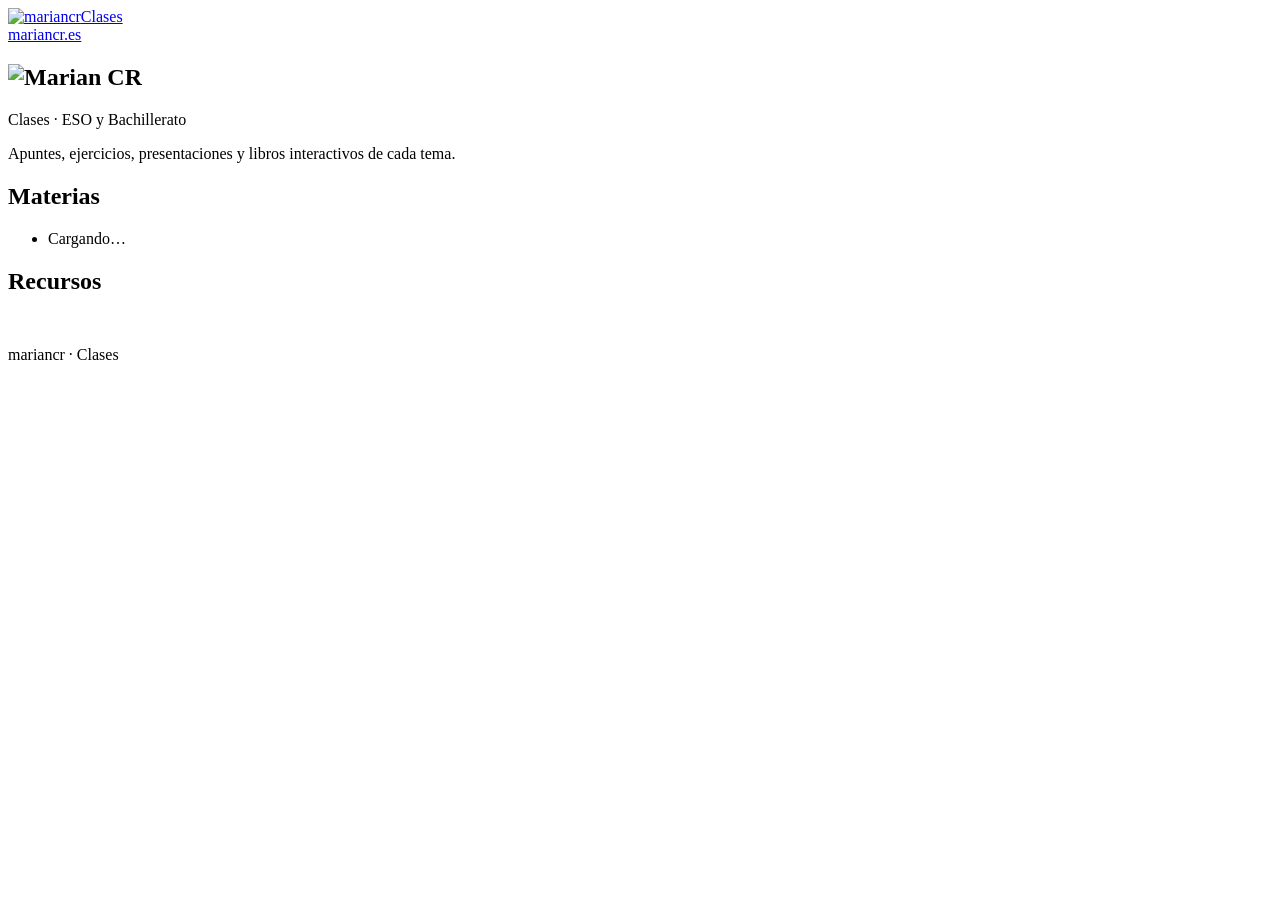
==== index.html @ efc148ca "Web de materias en clases.mariancr.es (páginas por curso) Co-Authored-By: Claude Opus 5.5 <noreply@a" ====
<!doctype html>
<html lang="es">
<head>
<meta charset="utf-8">
<meta name="viewport" content="width=device-width,initial-scale=1">
<title>mariancr · Clases</title>
<meta name="description" content="Apuntes, resúmenes, ejercicios y actividades de Ciencias: ESO y Bachillerato.">
<link rel="icon" href="/favicon.ico" sizes="any">
<link rel="icon" href="/favicon.svg" type="image/svg+xml">
<link rel="apple-touch-icon" href="/apple-touch-icon.png">
<link rel="stylesheet" href="https://marca.mariancr.es/mariancr.css">
<link rel="stylesheet" href="/css/web.css">
</head>
<body class="mcr mcr-app curso-general">
<header class="mcr-barra"><a class="mcr-barra__marca" href="/"><img src="/img/logo-negativo.svg" alt="mariancr"><span class="mcr-barra__nombre">Clases</span></a>
  <div class="mcr-barra__usuario"><a class="mcr-btn mcr-btn--peq" href="https://mariancr.es/">mariancr.es</a></div></header>
<section class="mcr-trama-banda"><div class="mcr-contenedor mcr-hero hero-portada">
       <h1 class="hero-logo"><img src="/img/logo-negativo.svg" alt="Marian CR"></h1>
       <div class="hero-txt"><div class="ojo">Clases · ESO y Bachillerato</div>
       <p id="lema">Apuntes, ejercicios, presentaciones y libros interactivos de cada tema.</p></div>
     </div></section>
<main class="mcr-contenedor" style="padding-bottom:32px">
  <h2 class="mcr-seccion" id="tit-materias">Materias</h2>
  <ul class="indice-cursos" id="cursos"><li class="cargando">Cargando…</li></ul>
  <h2 class="mcr-seccion">Recursos</h2>
  <div class="recursos" id="recursos"></div>
</main>
<footer class="mcr-pie-app">mariancr · Clases</footer>
<script type="module" src="/js/portada.js"></script>
</body>
</html>
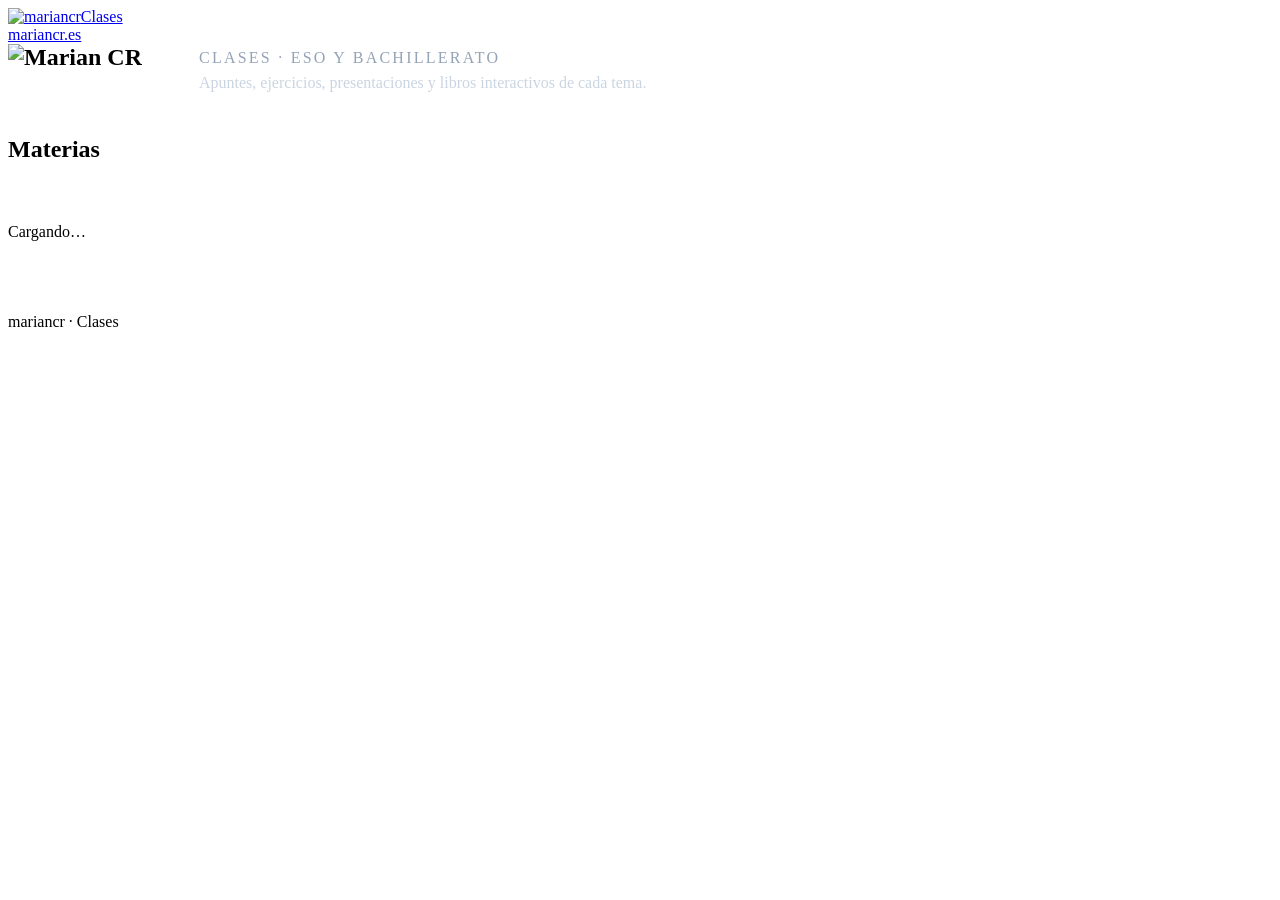
==== commit 850852e6: "Clases: sin recursos; Bioacademy en 1.º ESO Co-Authored-By: Claude Opus 5.5 <noreply@anthropic.com>" ====
--- a/index.html
+++ b/index.html
@@ -22,8 +22,6 @@
 <main class="mcr-contenedor" style="padding-bottom:32px">
   <h2 class="mcr-seccion" id="tit-materias">Materias</h2>
   <ul class="indice-cursos" id="cursos"><li class="cargando">Cargando…</li></ul>
-  <h2 class="mcr-seccion">Recursos</h2>
-  <div class="recursos" id="recursos"></div>
 </main>
 <footer class="mcr-pie-app">mariancr · Clases</footer>
 <script type="module" src="/js/portada.js"></script>
--- a/css/web.css
+++ b/css/web.css
@@ -0,0 +1,135 @@
+/* mariancr · web de materias. Se carga después de mariancr.css (hoja común de la marca). */
+[hidden]{display:none!important}
+.mcr-app{display:flex;flex-direction:column}
+.mcr-app>main{flex:1}
+.mcr-contenedor{width:100%}
+.ojo{font:600 11px var(--font-marca);letter-spacing:.14em;text-transform:uppercase;color:var(--gris-web)}
+.mcr-hero .ojo{color:#94A3B8}
+.mcr-hero p{color:#CBD5E1;margin-top:8px;max-width:60ch;line-height:1.5}
+.pronto{font:600 11px var(--font-marca);letter-spacing:.08em;text-transform:uppercase;color:var(--gris-web);border:1px dashed var(--linea);border-radius:999px;padding:3px 9px;white-space:nowrap}
+.pdf{font:700 10px var(--font-marca);letter-spacing:.08em;color:var(--texto);border:1px solid color-mix(in srgb,var(--acento) 45%,transparent);border-radius:3px;padding:2px 5px;flex:none}
+.migas{font:500 13px var(--font-marca);color:#94A3B8;display:flex;flex-wrap:wrap;gap:6px}
+.migas a{color:#CBD5E1;text-decoration:none}.migas a:hover{color:#fff}
+.migas b{color:#fff;font-weight:600}
+.num-tema{font:700 clamp(64px,10vw,104px)/.8 var(--font-marca);color:var(--acento);letter-spacing:-.04em}
+.hero-portada{display:flex;align-items:center;flex-wrap:wrap;gap:14px 28px}
+.hero-logo{margin:0}
+.hero-txt{border-left:1px solid rgba(255,255,255,.25);padding-left:28px}
+.hero-txt p{margin-top:4px}
+.hero-logo img{display:block;height:clamp(48px,8vw,72px);width:auto}
+.cargando{padding:40px 0;color:var(--gris-web);font:500 15px var(--font-marca)}
+
+/* Portada: índice de cursos con pestaña lateral y desplegable de temas */
+.indice-cursos{list-style:none;margin:16px 0 0;padding:0;display:grid;gap:10px}
+.curso-fila{list-style:none}
+.curso-fila summary{list-style:none;cursor:pointer;position:relative;display:grid;grid-template-columns:auto 1fr auto;gap:16px;align-items:center;background:var(--papel);border:1px solid var(--borde-web);border-radius:6px;padding:16px 64px 16px 18px;color:var(--tinta);overflow:hidden}
+.curso-fila summary::-webkit-details-marker{display:none}
+.curso-fila summary::after{content:attr(data-tab);position:absolute;right:0;top:0;bottom:0;width:48px;display:flex;align-items:center;justify-content:center;background:var(--acento);color:var(--sobre-acento);font:700 13px var(--font-marca);writing-mode:vertical-rl;transform:rotate(180deg);letter-spacing:.06em}
+.curso-fila[open] summary{border-bottom-left-radius:0;border-bottom-right-radius:0}
+.curso-fila__ico{width:44px;height:44px}
+.curso-fila__t{font:700 19px var(--font-marca)}
+.curso-fila__s{color:var(--gris-web);font-size:14px;margin-top:2px}
+.curso-fila__der{display:flex;gap:6px;align-items:center;justify-content:flex-end;flex-wrap:wrap}
+.chip-temas{font:700 13px var(--font-marca);height:28px;padding:0 10px;display:inline-flex;align-items:center;border-radius:4px;background:var(--acento);color:var(--sobre-acento)}
+.curso-fila .flecha{width:10px;height:10px;border-right:2px solid var(--gris-web);border-bottom:2px solid var(--gris-web);transform:rotate(45deg);margin:0 4px 4px 10px;transition:transform .15s}
+.curso-fila[open] .flecha{transform:rotate(-135deg);margin-bottom:-4px}
+.lista-temas{list-style:none;margin:0;padding:6px 64px 10px 78px;background:var(--papel);border:1px solid var(--borde-web);border-top:0;border-radius:0 0 6px 6px}
+.lista-temas li{border-bottom:1px solid var(--borde-web)}
+.lista-temas li:last-child{border-bottom:0}
+.lista-temas a{display:flex;align-items:center;gap:12px;padding:10px 0;color:var(--tinta);text-decoration:none;font:600 16px var(--font-marca)}
+.lista-temas a:hover{color:var(--texto)}
+.lista-temas b{font:700 20px var(--font-marca);color:var(--acento);min-width:24px}
+.lista-temas .vacio{padding:10px 0;color:var(--gris-web);font:500 15px var(--font-marca)}
+.recursos{display:grid;grid-template-columns:repeat(4,minmax(0,1fr));gap:12px;max-width:960px;margin-bottom:8px}
+.recurso{display:flex;align-items:center;gap:12px;padding:12px 18px 12px 12px;background:var(--papel);border:1px solid var(--borde-web);border-radius:6px;color:var(--tinta);text-decoration:none;font:600 16px var(--font-marca);transition:transform .15s,box-shadow .15s}
+.recurso:hover{transform:translateY(-2px);box-shadow:0 10px 22px -14px var(--acento-general)}
+.recurso img{width:40px;height:40px}
+
+/* Página del tema */
+.tema-cab{display:flex;align-items:flex-end;gap:20px;flex-wrap:wrap;margin-top:14px}
+.mat{display:flex;gap:12px;align-items:center;min-height:77px;padding:14px;background:var(--papel);border:1px solid var(--borde-web);border-left:5px solid var(--acento);border-radius:6px;text-decoration:none;color:var(--tinta);font:inherit;text-align:left;cursor:pointer;width:100%;transition:transform .15s,box-shadow .15s}
+.mat:hover{transform:translateY(-2px);box-shadow:0 10px 22px -14px var(--acento)}
+.mat b{display:block;font:600 16px var(--font-marca)}
+.mat small{display:block;margin-top:2px;color:var(--gris-web);font-size:13px}
+.mat[disabled]{cursor:default;border-left-color:var(--linea);opacity:.7}
+.mat[disabled]:hover{transform:none;box-shadow:none}
+.mat[disabled] .pdf{color:var(--gris-web);border-color:var(--linea)}
+.mat--libro{min-height:0;background:var(--suave);border-color:color-mix(in srgb,var(--acento) 40%,transparent);border-left-color:var(--acento);cursor:default}
+.mat--libro:hover{transform:none;box-shadow:none}
+.mat--libro .mcr-btn{margin-left:auto}
+.grupo .mcr-seccion{margin-top:24px}
+.mats{display:grid;grid-template-columns:repeat(4,minmax(0,1fr));gap:12px;margin-top:12px}
+
+/* Visor de PDF integrado */
+.visor{position:fixed;inset:0;z-index:50;display:flex;flex-direction:column;background:var(--papel-alto)}
+.visor__barra{display:flex;align-items:center;flex-wrap:wrap;gap:10px 16px;background:var(--banda);color:#fff;border-bottom:4px solid var(--acento);padding:calc(10px + env(safe-area-inset-top,0px)) max(16px,env(safe-area-inset-right,0px)) 10px max(16px,env(safe-area-inset-left,0px))}
+.visor__barra .mcr-btn{background:transparent;color:#fff;border-color:rgba(255,255,255,.35)}
+.visor__barra .mcr-btn--prim{background:var(--acento);border-color:var(--acento);color:var(--sobre-acento)}
+.visor__tit{display:grid;gap:2px;min-width:0}
+.visor__tit .ojo{color:#94A3B8}
+.visor__tit strong{font:700 18px var(--font-marca);white-space:nowrap;overflow:hidden;text-overflow:ellipsis}
+.visor__acc{margin-left:auto;display:flex;gap:8px;flex-wrap:wrap}
+.visor iframe{flex:1;width:100%;border:0;background:var(--papel-alto)}
+
+/* Libro interactivo */
+.pestanas{display:flex;gap:4px;overflow-x:auto;background:var(--banda);padding:0 max(16px,env(safe-area-inset-right,0px)) 0 max(16px,env(safe-area-inset-left,0px))}
+.pestanas a{display:flex;align-items:center;gap:8px;padding:10px 14px;font:600 14px var(--font-marca);color:#CBD5E1;text-decoration:none;border-radius:6px 6px 0 0;white-space:nowrap}
+.pestanas a b{color:var(--acento)}
+.pestanas a[aria-current="true"]{background:var(--papel-alto);color:var(--tinta)}
+.pestanas a[aria-current="true"] b{color:var(--texto)}
+.lector{display:grid;grid-template-columns:200px minmax(0,1fr);gap:24px;padding-block:24px 32px;max-width:1160px}
+.toc{position:sticky;top:16px;align-self:start;font-size:14px}
+.toc ol{list-style:none;margin:0;padding:0;display:grid;gap:2px}
+.toc a{display:flex;gap:8px;padding:6px 8px;border-radius:4px;color:var(--tinta);text-decoration:none;line-height:1.3}
+.toc a:hover{background:var(--suave)}
+.toc a span{font:600 13px var(--font-marca);color:var(--texto);min-width:30px}
+.hoja{background:var(--papel);border:1px solid var(--borde-web);border-radius:6px;padding:28px 32px;min-width:0;overflow:hidden}
+.hoja .cuerpo>h1.ap:first-child,.hoja .cuerpo>.apertura:first-child{margin-top:0}
+.hoja .apertura{margin-bottom:24px}
+.hoja .apertura .zona-tit{margin-top:0}
+.hoja .mcr-actividades{clear:both}
+.hoja .cuerpo [id]{scroll-margin-top:16px}
+.pasar{display:flex;justify-content:space-between;gap:12px;flex-wrap:wrap;margin-top:24px;padding-top:14px;border-top:1px solid var(--linea)}
+.pasar a{font:600 14px var(--font-marca);color:var(--texto);text-decoration:none}
+
+/* Recuadro de actividades en la web: lista + actividades dentro de la página */
+.hoja .mcr-actividades{display:block;margin:16px 0 20px;border:1px solid color-mix(in srgb,var(--acento) 40%,transparent);border-radius:6px;overflow:hidden;padding:0;background:var(--papel)}
+.hoja .mcr-actividades .qr{display:none}
+.hoja .mcr-actividades .tit{display:flex;justify-content:space-between;align-items:center;gap:10px;flex-wrap:wrap;margin:0;padding:10px 16px;background:var(--texto);color:var(--sobre-acento);font:700 12px var(--font-marca);letter-spacing:.12em;text-transform:uppercase}
+.hoja .mcr-actividades ul{margin:0;padding:10px 16px 10px 34px}
+.hoja .mcr-actividades li{text-align:left}
+.act-abrir{margin:0 16px 14px}
+.hoja .mcr-actividades iframe{display:block;width:100%;border:0;border-top:1px solid var(--borde-web);min-height:240px;background:var(--papel-alto)}
+
+@media (max-width:900px){
+ .lector{grid-template-columns:1fr}
+ .toc{position:static}
+ .toc ol{display:flex;flex-wrap:wrap;gap:6px}
+ .toc a{border:1px solid var(--borde-web);background:var(--papel)}
+ .hoja{padding:20px 18px}
+ .hoja.tipo-apuntes .cuerpo{padding-right:0}
+ .hoja.tipo-apuntes .cuerpo h1{margin-right:0}
+ .hoja.tipo-apuntes .cuerpo>.mcr-tabla.ancha{width:100%}
+ .hoja .mcr-nota{float:none;width:auto;margin:0 0 12px;display:block}
+ .hoja .cuerpo>.mcr-tabla.ancha,.hoja .cuerpo>.mcr-caja,.hoja .cuerpo>.practica,.hoja .cuerpo>figure.ancha,.hoja .cuerpo>.dos-col{margin-right:0!important;width:100%!important}
+ .hoja table{display:block;overflow-x:auto}
+ .mats{grid-template-columns:repeat(2,minmax(0,1fr))}
+}
+@media (max-width:560px){
+ .curso-fila summary{grid-template-columns:auto 1fr;padding-right:56px}
+ .curso-fila__der{grid-column:1/-1;justify-content:flex-start}
+ .lista-temas{padding:4px 16px 8px}
+ .recursos{grid-template-columns:repeat(2,minmax(0,1fr))}
+ .hero-txt{border-left:0;padding-left:0}
+ .mat--libro{flex-wrap:wrap}.mat--libro .mcr-btn{margin-left:0}
+ .visor__acc{margin-left:0;width:100%}.visor__acc .mcr-btn{flex:1}
+}
+@media (max-width:420px){.mats{grid-template-columns:1fr}}
+@media (prefers-reduced-motion:reduce){*{transition:none!important}}
+/* Web propia de un curso (p. ej. Bioacademy en 1.º ESO) */
+.lista-temas .web-curso a{gap:14px;padding:14px 0}
+.web-curso b{font-size:20px}
+.web-curso span{display:grid;gap:2px}
+.web-curso strong{font:700 17px var(--font-marca)}
+.web-curso small{font:400 14px var(--font-cuerpo,inherit);color:var(--gris-web);line-height:1.4}
+.web-curso em{margin-left:auto;font:600 13px var(--font-marca);font-style:normal;color:var(--texto);white-space:nowrap}
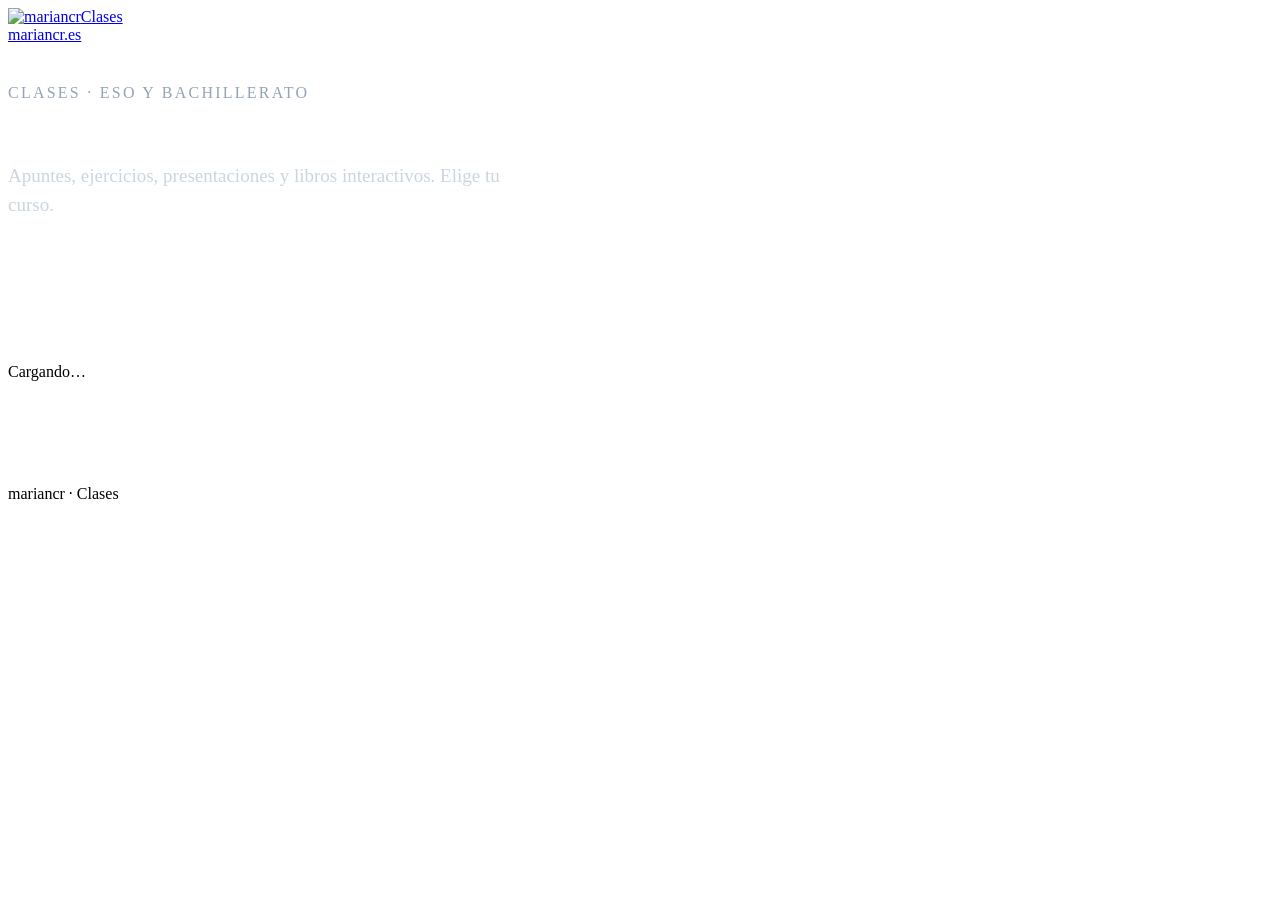
==== commit 21760a27: "Clases: entrada más moderna (héroe, cursos en color, tarjetas de tema) Co-Authored-By: Claude Opus 5" ====
--- a/index.html
+++ b/index.html
@@ -4,25 +4,25 @@
 <meta charset="utf-8">
 <meta name="viewport" content="width=device-width,initial-scale=1">
 <title>mariancr · Clases</title>
-<meta name="description" content="Apuntes, resúmenes, ejercicios y actividades de Ciencias: ESO y Bachillerato.">
+<meta name="description" content="Apuntes, ejercicios, presentaciones y libros interactivos de Ciencias: ESO y Bachillerato.">
+<meta name="theme-color" content="#1E293B">
 <link rel="icon" href="/favicon.ico" sizes="any">
 <link rel="icon" href="/favicon.svg" type="image/svg+xml">
 <link rel="apple-touch-icon" href="/apple-touch-icon.png">
 <link rel="stylesheet" href="https://marca.mariancr.es/mariancr.css">
 <link rel="stylesheet" href="/css/web.css">
+<link rel="stylesheet" href="/css/clases.css">
 </head>
 <body class="mcr mcr-app curso-general">
 <header class="mcr-barra"><a class="mcr-barra__marca" href="/"><img src="/img/logo-negativo.svg" alt="mariancr"><span class="mcr-barra__nombre">Clases</span></a>
   <div class="mcr-barra__usuario"><a class="mcr-btn mcr-btn--peq" href="https://mariancr.es/">mariancr.es</a></div></header>
-<section class="mcr-trama-banda"><div class="mcr-contenedor mcr-hero hero-portada">
-       <h1 class="hero-logo"><img src="/img/logo-negativo.svg" alt="Marian CR"></h1>
-       <div class="hero-txt"><div class="ojo">Clases · ESO y Bachillerato</div>
-       <p id="lema">Apuntes, ejercicios, presentaciones y libros interactivos de cada tema.</p></div>
-     </div></section>
-<main class="mcr-contenedor" style="padding-bottom:32px">
-  <h2 class="mcr-seccion" id="tit-materias">Materias</h2>
-  <ul class="indice-cursos" id="cursos"><li class="cargando">Cargando…</li></ul>
-</main>
+<section class="mcr-trama-banda heroe"><div class="mcr-contenedor heroe__in" id="heroe">
+  <div class="ojo" id="ojo">Clases · ESO y Bachillerato</div>
+  <h1 id="titulo">Tus clases,<br>tema a tema</h1>
+  <p id="lema">Apuntes, ejercicios, presentaciones y libros interactivos. Elige tu curso.</p>
+  <nav class="saltos" id="saltos" aria-label="Cursos"></nav>
+</div></section>
+<main class="mcr-contenedor clases" id="cursos"><p class="cargando">Cargando…</p></main>
 <footer class="mcr-pie-app">mariancr · Clases</footer>
 <script type="module" src="/js/portada.js"></script>
 </body>
--- a/css/clases.css
+++ b/css/clases.css
@@ -0,0 +1,55 @@
+/* clases.mariancr.es · entrada (después de mariancr.css y web.css) */
+.ir{width:18px;height:18px;fill:none;stroke:currentColor;stroke-width:2.2;stroke-linecap:round;stroke-linejoin:round;flex:none;transition:transform .18s}
+.heroe__in{padding-block:40px 64px;color:#fff}
+.heroe .ojo{color:#94A3B8}.heroe .ojo a{color:#CBD5E1;text-decoration:none}.heroe .ojo a:hover{color:#fff}
+.heroe h1{font:600 clamp(34px,5.5vw,58px)/1.04 var(--font-titulos);letter-spacing:-.02em;color:#fff;margin:10px 0 0}
+.heroe p{color:#CBD5E1;font-size:clamp(16px,2vw,19px);line-height:1.5;max-width:56ch;margin-top:14px}
+.saltos{display:flex;flex-wrap:wrap;gap:8px;margin-top:24px}
+.salto{display:flex;align-items:center;gap:10px;padding:8px 14px 8px 8px;border-radius:999px;background:rgba(255,255,255,.07);border:1px solid rgba(255,255,255,.16);color:#CBD5E1;text-decoration:none;font-size:13px;line-height:1.2;transition:background .18s,border-color .18s}
+.salto img{width:30px;height:30px;background:#fff;border-radius:50%;padding:4px}
+.salto b{display:block;font:700 14px var(--font-marca);color:#fff}
+.salto:hover,.salto.activo{background:var(--acento);border-color:var(--acento);color:#fff}
+.clases{padding-block:0 48px}
+
+/* Bloque de curso */
+.curso{margin-top:28px;background:var(--papel);border:1px solid var(--borde-web);border-radius:14px;overflow:hidden;box-shadow:0 18px 40px -28px rgba(15,23,42,.45)}
+.curso:first-child{margin-top:-36px;position:relative}
+.curso__cab{position:relative;display:flex;align-items:center;gap:14px;padding:18px 22px;color:#fff;text-decoration:none;background:linear-gradient(120deg,var(--acento),color-mix(in srgb,var(--acento) 65%,#0F172A));overflow:hidden}
+.curso__cab::after{content:"";position:absolute;inset:0;background-image:linear-gradient(rgba(255,255,255,.12) 1px,transparent 1px),linear-gradient(90deg,rgba(255,255,255,.12) 1px,transparent 1px);background-size:14px 14px;mask-image:linear-gradient(110deg,transparent 40%,#000);pointer-events:none}
+.curso__cab img{width:46px;height:46px;background:#fff;border-radius:10px;padding:5px;flex:none}
+.curso__nivel{display:block;font:600 12px var(--font-marca);letter-spacing:.14em;text-transform:uppercase;opacity:.9}
+.curso__materia{display:block;font:700 24px var(--font-marca)}
+.curso__n{margin-left:auto;position:relative;z-index:1;font:700 13px var(--font-marca);padding:6px 12px;border-radius:999px;background:rgba(255,255,255,.2);white-space:nowrap}
+
+/* Tarjetas de tema */
+.tarjetas{display:grid;grid-template-columns:repeat(auto-fill,minmax(260px,1fr));gap:12px;padding:16px}
+.tarjeta{position:relative;display:grid;grid-template-columns:auto 1fr;grid-template-rows:1fr auto;gap:6px 14px;padding:16px 16px 14px;border:1px solid var(--borde-web);border-radius:12px;background:var(--papel);color:var(--tinta);text-decoration:none;transition:transform .18s,box-shadow .18s,border-color .18s}
+.tarjeta:hover{transform:translateY(-3px);border-color:color-mix(in srgb,var(--acento) 55%,var(--borde-web));box-shadow:0 14px 26px -18px var(--acento)}
+.tarjeta__num{grid-row:1/3;font:700 44px/1 var(--font-marca);color:var(--acento);min-width:34px;letter-spacing:-.03em}
+.tarjeta__txt{display:grid;gap:4px;align-content:start}
+.tarjeta__txt b{font:700 17px/1.25 var(--font-marca)}
+.tarjeta__txt small{color:var(--gris-web);font-size:13px;line-height:1.4}
+.tarjeta__pie{display:flex;align-items:center;gap:8px;color:var(--texto);font:600 12px var(--font-marca)}
+.tarjeta__pie .ir{margin-left:auto;color:var(--gris-web)}
+.tarjeta:hover .ir{transform:translateX(3px);color:var(--texto)}
+.libro{display:inline-flex;align-items:center;gap:5px;padding:3px 8px;border-radius:999px;background:var(--suave)}
+.libro svg{width:13px;height:13px;fill:none;stroke:currentColor;stroke-width:2;stroke-linecap:round;stroke-linejoin:round}
+.tarjeta--web{background:linear-gradient(135deg,color-mix(in srgb,var(--acento) 14%,#fff),#fff);border-color:color-mix(in srgb,var(--acento) 40%,var(--borde-web))}
+.tarjeta--web .tarjeta__num{font-size:34px}
+@media (min-width:900px){.tarjeta--web{grid-column:span 2}}
+
+/* Cursos sin temas */
+.pronto-cursos .mcr-seccion{margin-top:36px}
+.pronto-lista{display:grid;grid-template-columns:repeat(auto-fill,minmax(220px,1fr));gap:10px;margin-top:12px}
+.pronto-curso{display:flex;align-items:center;gap:12px;padding:14px;border:1px dashed var(--linea);border-left:5px solid var(--acento);border-radius:10px;background:var(--fondo-grupo);font-size:14px;color:var(--gris-web);line-height:1.3}
+.pronto-curso img{width:34px;height:34px}
+.pronto-curso b{display:block;font:700 16px var(--font-marca);color:var(--tinta)}
+.pronto-curso>span:nth-of-type(1){flex:1}
+.pronto-curso .pronto{display:none}
+@media (max-width:640px){
+  .heroe__in{padding-block:28px 56px}
+  .salto{font-size:0;gap:6px;padding:5px 12px 5px 5px}.salto b{font-size:13px}.salto img{width:26px;height:26px}
+  .curso__materia{font-size:20px}
+  .tarjetas{grid-template-columns:1fr;padding:12px}
+}
+@media (prefers-reduced-motion:reduce){.tarjeta,.ir{transition:none}}
